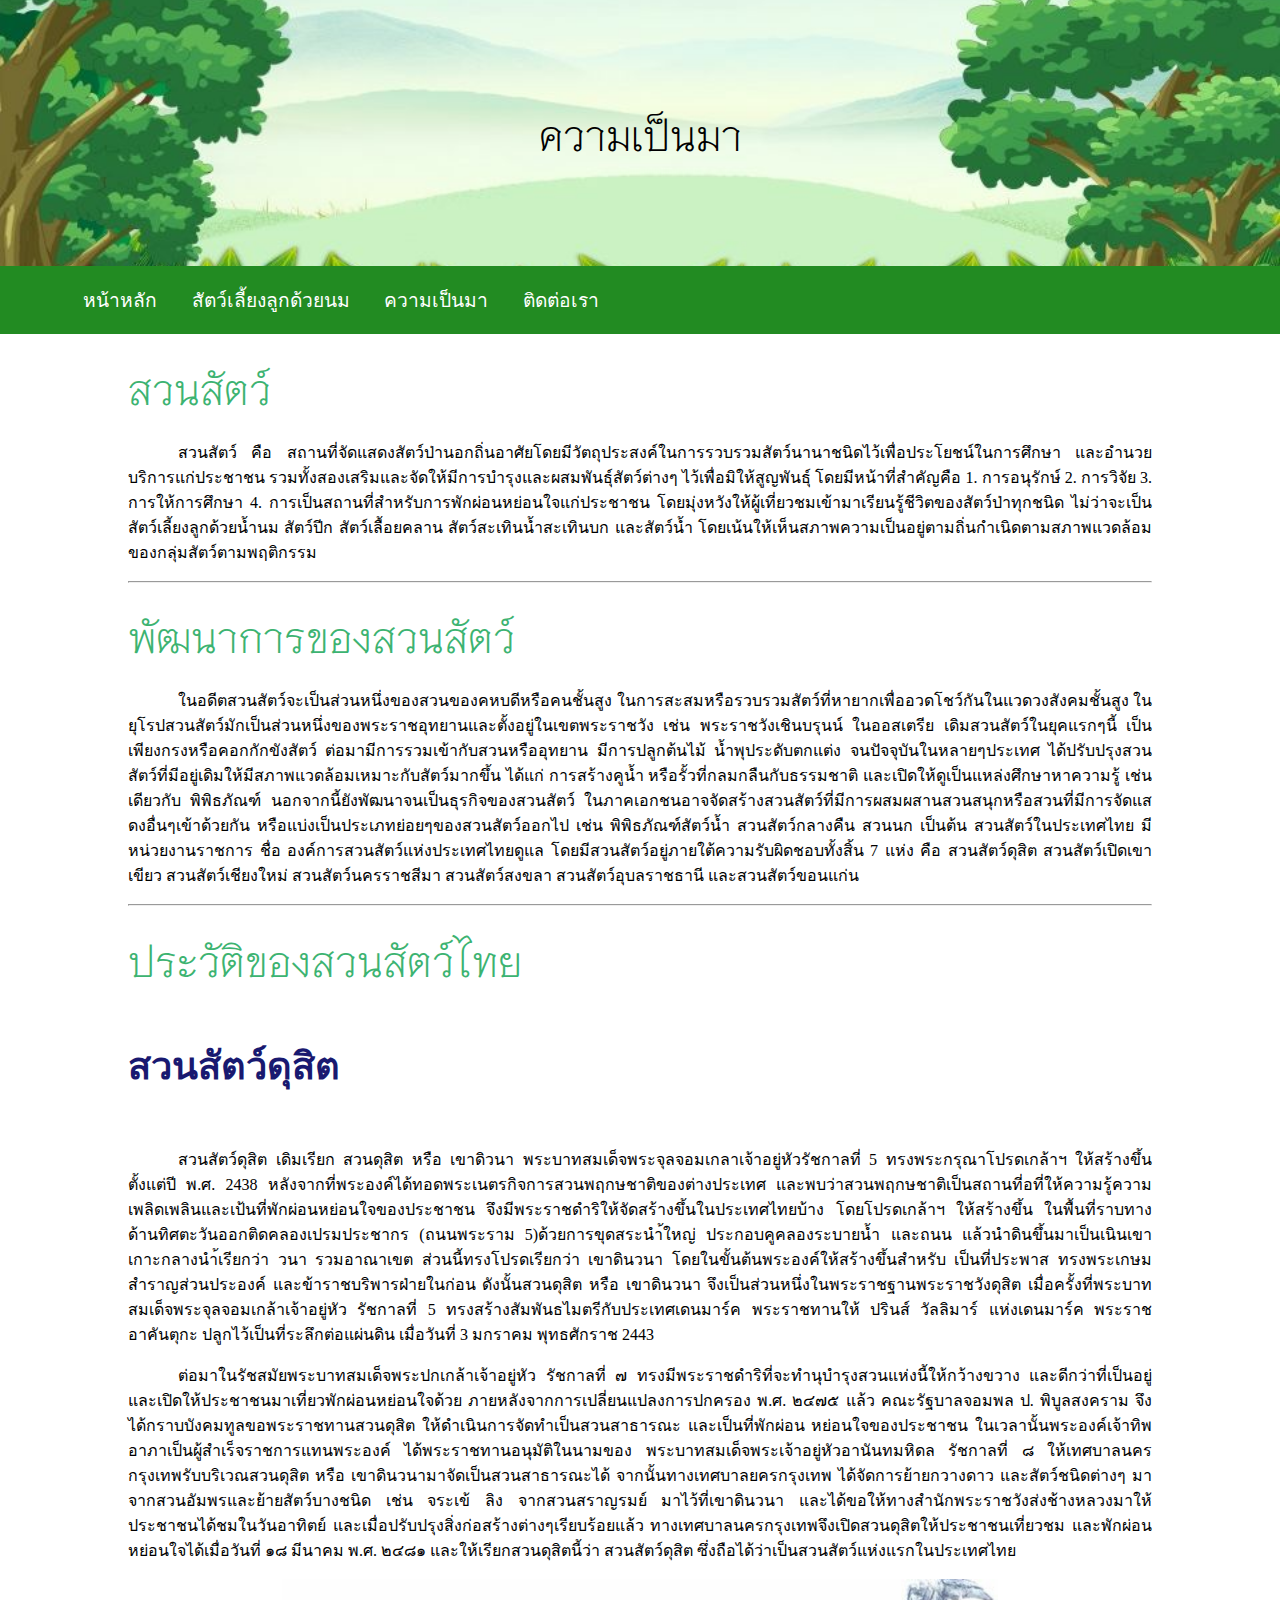
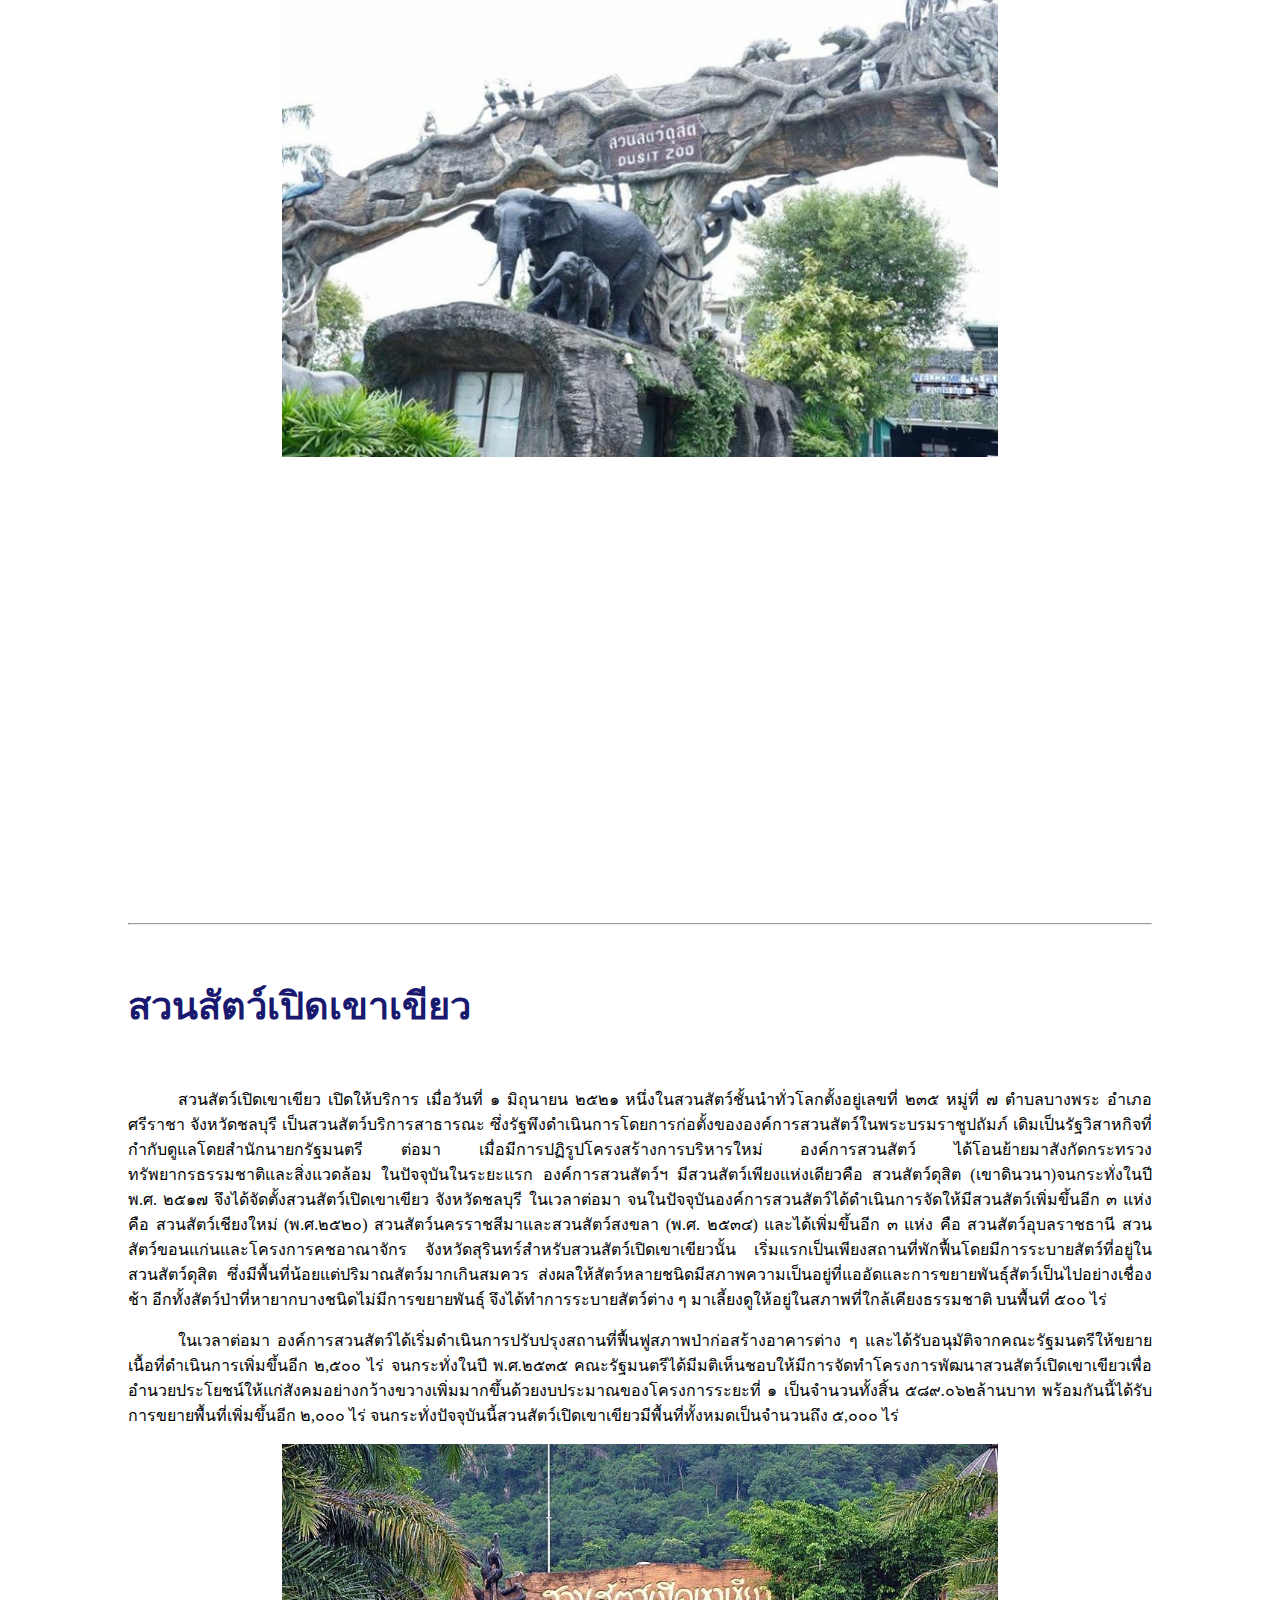
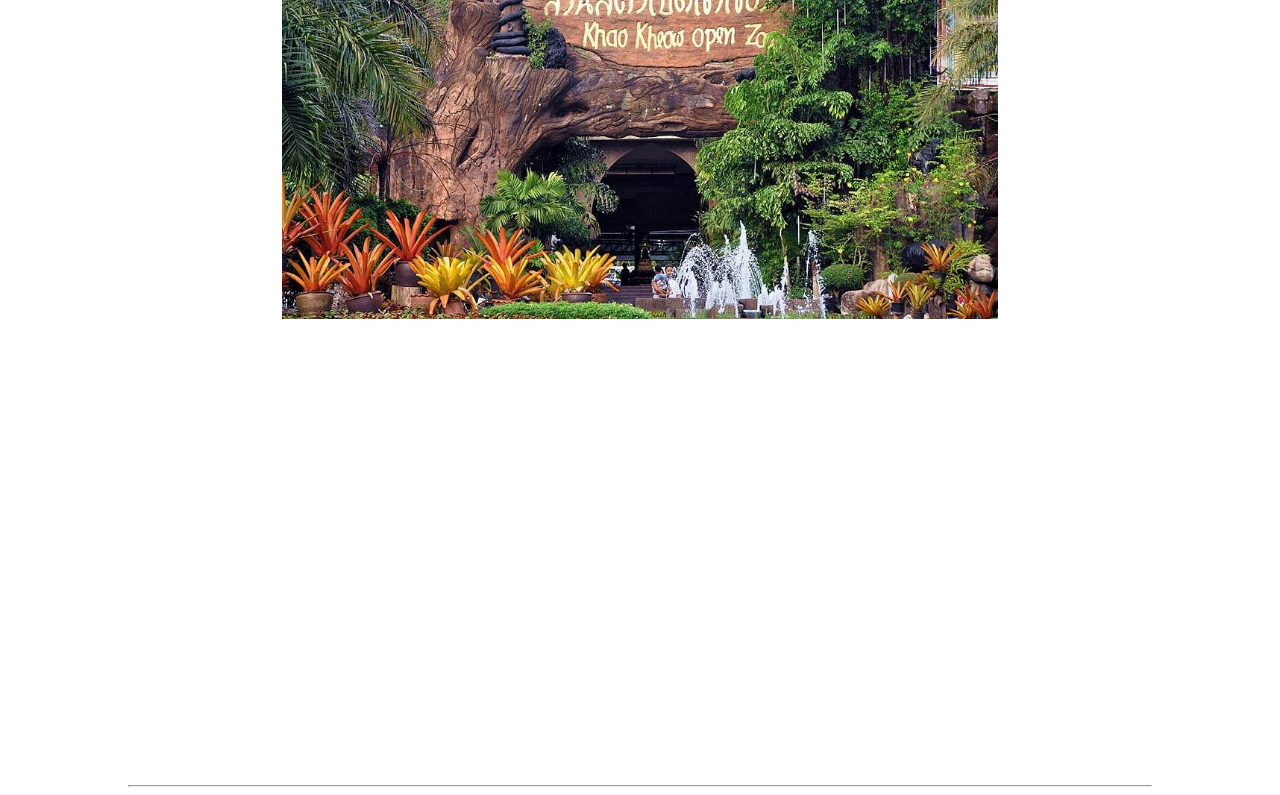
==== page3.html @ 6c56e4f8 "Add files via upload" ====
<!DOCTYPE html>
<html lang="en">
<head>
    <meta charset="UTF-8">
    <meta name="viewport" content="width=device-width, initial-scale=1.0">
    <title>ความเป็นมา</title>
    <link rel ="stylesheet" href="style.css">
    <link rel="icon" href="img/zoo.png">
    <link rel="preconnect" href="https://fonts.googleapis.com">
<link rel="preconnect" href="https://fonts.gstatic.com" crossorigin>
<link href="https://fonts.googleapis.com/css2?family=Niramit:ital,wght@0,200;0,300;0,400;0,500;0,600;0,700;1,200;1,300;1,400;1,500;1,600;1,700&display=swap" rel="stylesheet">
</head>
<body>
    <header>
        <h1>ความเป็นมา</h1>
    </header>
    <nav>
		<ul class="menu">
			<li><a href="index.html">หน้าหลัก</a></li>
			<li><a href="page2.html">สัตว์เลี้ยงลูกด้วยนม</a></li>
			<li><a href="page3.html">ความเป็นมา</a></li>
			<li><a target ="_blank"href="https://www.facebook.com/kkopenzoo">ติดต่อเรา</a></li>
		</ul>
        <article>
            <section>
                <h1 id="pp2">สวนสัตว์</h1>
                <p id="pp">สวนสัตว์ คือ สถานที่จัดแสดงสัตว์ป่านอกถิ่นอาศัยโดยมีวัตถุประสงค์ในการรวบรวมสัตว์นานาชนิดไว้เพื่อประโยชน์ในการศึกษา และอำนวยบริการแก่ประชาชน รวมทั้งสองเสริมและจัดให้มีการบำรุงและผสมพันธุ์สัตว์ต่างๆ ไว้เพื่อมิให้สูญพันธุ์ โดยมีหน้าที่สำคัญคือ 1. การอนุรักษ์ 2. การวิจัย 3. การให้การศึกษา 4. การเป็นสถานที่สำหรับการพักผ่อนหย่อนใจแก่ประชาชน โดยมุ่งหวังให้ผู้เที่ยวชมเข้ามาเรียนรู้ชีวิตของสัตว์ป่าทุกชนิด ไม่ว่าจะเป็นสัตว์เลี้ยงลูกด้วยน้ำนม สัตว์ปีก สัตว์เลื้อยคลาน สัตว์สะเทินน้ำสะเทินบก และสัตว์น้ำ โดยเน้นให้เห็นสภาพความเป็นอยู่ตามถิ่นกำเนิดตามสภาพแวดล้อมของกลุ่มสัตว์ตามพฤติกรรม</p>
                <hr>
                <h1 id="pp2">พัฒนาการของสวนสัตว์</h1>
                <p id ="pp">ในอดีตสวนสัตว์จะเป็นส่วนหนึ่งของสวนของคหบดีหรือคนชั้นสูง ในการสะสมหรือรวบรวมสัตว์ที่หายากเพื่ออวดโชว์กันในแวดวงสังคมชั้นสูง ในยุโรปสวนสัตว์มักเป็นส่วนหนึ่งของพระราชอุทยานและตั้งอยู่ในเขตพระราชวัง เช่น พระราชวังเชินบรุนน์ ในออสเตรีย เดิมสวนสัตว์ในยุคแรกๆนี้ เป็นเพียงกรงหรือคอกกักขังสัตว์ ต่อมามีการรวมเข้ากับสวนหรืออุทยาน มีการปลูกต้นไม้ น้ำพุประดับตกแต่ง จนปัจจุบันในหลายๆประเทศ ได้ปรับปรุงสวนสัตว์ที่มีอยู่เดิมให้มีสภาพแวดล้อมเหมาะกับสัตว์มากขึ้น ได้แก่ การสร้างคูน้ำ หรือรั้วที่กลมกลืนกับธรรมชาติ และเปิดให้ดูเป็นแหล่งศึกษาหาความรู้ เช่นเดียวกับ พิพิธภัณฑ์ นอกจากนี้ยังพัฒนาจนเป็นธุรกิจของสวนสัตว์ ในภาคเอกชนอาจจัดสร้างสวนสัตว์ที่มีการผสมผสานสวนสนุกหรือสวนที่มีการจัดแสดงอื่นๆเข้าด้วยกัน หรือแบ่งเป็นประเภทย่อยๆของสวนสัตว์ออกไป เช่น พิพิธภัณฑ์สัตว์น้ำ สวนสัตว์กลางคืน สวนนก เป็นต้น สวนสัตว์ในประเทศไทย มีหน่วยงานราชการ ชื่อ องค์การสวนสัตว์แห่งประเทศไทยดูแล โดยมีสวนสัตว์อยู่ภายใต้ความรับผิดชอบทั้งสิ้น 7 แห่ง คือ สวนสัตว์ดุสิต สวนสัตว์เปิดเขาเขียว สวนสัตว์เชียงใหม่ สวนสัตว์นครราชสีมา สวนสัตว์สงขลา สวนสัตว์อุบลราชธานี และสวนสัตว์ขอนแก่น</p>
                <hr>
                <h1 id="pp2">ประวัติของสวนสัตว์ไทย</h1>
                <h4 id="pp3">สวนสัตว์ดุสิต</h4>
                <p id="pp">สวนสัตว์ดุสิต เดิมเรียก สวนดุสิต หรือ เขาดิวนา พระบาทสมเด็จพระจุลจอมเกลาเจ้าอยู่หัวรัชกาลที่ 5 ทรงพระกรุณาโปรดเกล้าฯ ให้สร้างขึ้นตั้งแต่ปี พ.ศ. 2438 หลังจากที่พระองค์ได้ทอดพระเนตรกิจการสวนพฤกษชาติของต่างประเทศ และพบว่าสวนพฤกษชาติเป็นสถานที่อที่ให้ความรู้ความเพลิดเพลินและเป้นที่พักผ่อนหย่อนใจของประชาชน จึงมีพระราชดำริให้จัดสร้างขึ้นในประเทศไทยบ้าง โดยโปรดเกล้าฯ ให้สร้างขึ้น ในพื้นที่ราบทางด้านทิศตะวันออกติดคลองเปรมประชากร (ถนนพระราม 5)ด้วยการขุดสระนำ้ใหญ่ ประกอบคูคลองระบายน้ำ และถนน แล้วนำดินขึ้นมาเป็นเนินเขาเกาะกลางนำ้เรียกว่า วนา รวมอาณาเขต ส่วนนี้ทรงโปรดเรียกว่า เขาดินวนา โดยในขั้นต้นพระองค์ให้สร้างขึ้นสำหรับ เป็นที่ประพาส ทรงพระเกษมสำราญส่วนประองค์ และข้าราชบริพารฝ่ายในก่อน ดังนั้นสวนดุสิต หรือ เขาดินวนา จึงเป็นส่วนหนึ่งในพระราชฐานพระราชวังดุสิต เมื่อครั้งที่พระบาทสมเด็จพระจุลจอมเกล้าเจ้าอยู่หัว รัชกาลที่ 5 ทรงสร้างสัมพันธไมตรีกับประเทศเดนมาร์ค พระราชทานให้ ปรินส์ วัลลิมาร์ แห่งเดนมาร์ค พระราชอาคันตุกะ ปลูกไว้เป็นที่ระลึกต่อแผ่นดิน เมื่อวันที่ 3 มกราคม พุทธศักราช 2443</p>
                <p id ="pp">ต่อมาในรัชสมัยพระบาทสมเด็จพระปกเกล้าเจ้าอยู่หัว รัชกาลที่ ๗ ทรงมีพระราชดำริที่จะทำนุบำรุงสวนแห่งนี้ให้กว้างขวาง และดีกว่าที่เป็นอยู่ และเปิดให้ประชาชนมาเที่ยวพักผ่อนหย่อนใจด้วย ภายหลังจากการเปลี่ยนแปลงการปกครอง พ.ศ. ๒๔๗๕ แล้ว คณะรัฐบาลจอมพล ป. พิบูลสงคราม จึงได้กราบบังคมทูลขอพระราชทานสวนดุสิต ให้ดำเนินการจัดทำเป็นสวนสาธารณะ และเป็นที่พักผ่อน หย่อนใจของประชาชน ในเวลานั้นพระองค์เจ้าทิพอาภาเป็นผู้สำเร็จราชการแทนพระองค์ ได้พระราชทานอนุมัติในนามของ พระบาทสมเด็จพระเจ้าอยู่หัวอานันทมหิดล รัชกาลที่ ๘ ให้เทศบาลนครกรุงเทพรับบริเวณสวนดุสิต หรือ เขาดินวนามาจัดเป็นสวนสาธารณะได้ จากนั้นทางเทศบาลยครกรุงเทพ ได้จัดการย้ายกวางดาว และสัตว์ชนิดต่างๆ มาจากสวนอัมพรและย้ายสัตว์บางชนิด เช่น จระเข้ ลิง จากสวนสราญรมย์ มาไว้ที่เขาดินวนา และได้ขอให้ทางสำนักพระราชวังส่งช้างหลวงมาให้ประชาชนได้ชมในวันอาทิตย์ และเมื่อปรับปรุงสิ่งก่อสร้างต่างๆเรียบร้อยแล้ว ทางเทศบาลนครกรุงเทพจึงเปิดสวนดุสิตให้ประชาชนเที่ยวชม และพักผ่อนหย่อนใจได้เมื่อวันที่ ๑๘ มีนาคม พ.ศ. ๒๔๘๑ และให้เรียกสวนดุสิตนี้ว่า สวนสัตว์ดุสิต ซึ่งถือได้ว่าเป็นสวนสัตว์แห่งแรกในประเทศไทย</p>
                <div style="text-align:center;">
                <img src="img/du.jpg" id="img2">
                </div>
                
                <div style="text-align:center;">
                <iframe src="https://www.google.com/maps/embed?pb=!1m18!1m12!1m3!1d1937.5633934652449!2d100.51265091744384!3d13.771226800000019!2m3!1f0!2f0!3f0!3m2!1i1024!2i768!4f13.1!3m3!1m2!1s0x30e2995b1780470b%3A0x8a3e0ec6ab5421fe!2z4Liq4Lin4LiZ4Liq4Lix4LiV4Lin4LmM4LiU4Li44Liq4Li04LiV!5e0!3m2!1sth!2sth!4v1664195090945!5m2!1sth!2sth" width="600" height="450" style="border:0;" allowfullscreen="" loading="lazy" referrerpolicy="no-referrer-when-downgrade"></iframe>
                </div>
                <hr>
                <h4 id="pp3">สวนสัตว์เปิดเขาเขียว</h4>
                <p id="pp">สวนสัตว์เปิดเขาเขียว เปิดให้บริการ เมื่อวันที่ ๑ มิถุนายน ๒๕๒๑ หนึ่งในสวนสัตว์ชั้นนำทั่วโลกตั้งอยู่เลขที่ ๒๓๕ หมู่ที่ ๗ ตำบลบางพระ อำเภอศรีราชา จังหวัดชลบุรี เป็นสวนสัตว์บริการสาธารณะ ซึ่งรัฐพึงดำเนินการโดยการก่อตั้งขององค์การสวนสัตว์ในพระบรมราชูปถัมภ์ เดิมเป็นรัฐวิสาหกิจที่กำกับดูแลโดยสำนักนายกรัฐมนตรี ต่อมา เมื่อมีการปฏิรูปโครงสร้างการบริหารใหม่ องค์การสวนสัตว์ ได้โอนย้ายมาสังกัดกระทรวงทรัพยากรธรรมชาติและสิ่งแวดล้อม ในปัจจุบันในระยะแรก องค์การสวนสัตว์ฯ มีสวนสัตว์เพียงแห่งเดียวคือ สวนสัตว์ดุสิต (เขาดินวนา)จนกระทั่งในปี พ.ศ. ๒๕๑๗ จึงได้จัดตั้งสวนสัตว์เปิดเขาเขียว จังหวัดชลบุรี ในเวลาต่อมา จนในปัจจุบันองค์การสวนสัตว์ได้ดำเนินการจัดให้มีสวนสัตว์เพิ่มขึ้นอีก ๓ แห่งคือ สวนสัตว์เชียงใหม่ (พ.ศ.๒๕๒๐) สวนสัตว์นครราชสีมาและสวนสัตว์สงขลา (พ.ศ. ๒๕๓๔) และได้เพิ่มขึ้นอีก ๓ แห่ง คือ สวนสัตว์อุบลราชธานี สวนสัตว์ขอนแก่นและโครงการคชอาณาจักร จังหวัดสุรินทร์สำหรับสวนสัตว์เปิดเขาเขียวนั้น เริ่มแรกเป็นเพียงสถานที่พักฟื้นโดยมีการระบายสัตว์ที่อยู่ในสวนสัตว์ดุสิต ซึ่งมีพื้นที่น้อยแต่ปริมาณสัตว์มากเกินสมควร ส่งผลให้สัตว์หลายชนิดมีสภาพความเป็นอยู่ที่แออัดและการขยายพันธุ์สัตว์เป็นไปอย่างเชื่องช้า อีกทั้งสัตว์ป่าที่หายากบางชนิดไม่มีการขยายพันธุ์ จึงได้ทำการระบายสัตว์ต่าง ๆ มาเลี้ยงดูให้อยู่ในสภาพที่ใกล้เคียงธรรมชาติ บนพื้นที่ ๕๐๐ ไร่</p>
                <p id="pp">ในเวลาต่อมา องค์การสวนสัตว์ได้เริ่มดำเนินการปรับปรุงสถานที่ฟื้นฟูสภาพป่าก่อสร้างอาคารต่าง ๆ และได้รับอนุมัติจากคณะรัฐมนตรีให้ขยายเนื้อที่ดำเนินการเพิ่มขึ้นอีก ๒,๕๐๐ ไร่ จนกระทั่งในปี พ.ศ.๒๕๓๕ คณะรัฐมนตรีได้มีมติเห็นชอบให้มีการจัดทำโครงการพัฒนาสวนสัตว์เปิดเขาเขียวเพื่ออำนวยประโยชน์ให้แก่สังคมอย่างกว้างขวางเพิ่มมากขึ้นด้วยงบประมาณของโครงการระยะที่ ๑ เป็นจำนวนทั้งสิ้น ๕๘๙.๐๖๒ล้านบาท พร้อมกันนี้ได้รับการขยายพื้นที่เพิ่มขึ้นอีก ๒,๐๐๐ ไร่ จนกระทั่งปัจจุบันนี้สวนสัตว์เปิดเขาเขียวมีพื้นที่ทั้งหมดเป็นจำนวนถึง ๕,๐๐๐ ไร่</p>
                <div style="text-align:center;">
                <img src ="img/kh.jpg" id="img2">
                </div>
                <div style="text-align:center;">
                <iframe src="https://www.google.com/maps/embed?pb=!1m18!1m12!1m3!1d3884.167346666907!2d101.05481231482456!3d13.214807990696624!2m3!1f0!2f0!3f0!3m2!1i1024!2i768!4f13.1!3m3!1m2!1s0x3102cbe39be70053%3A0xa646ca64787640be!2z4Liq4Lin4LiZ4Liq4Lix4LiV4Lin4LmM4LmA4Lib4Li04LiU4LmA4LiC4Liy4LmA4LiC4Li14Lii4Lin!5e0!3m2!1sth!2sth!4v1664195815999!5m2!1sth!2sth" width="600" height="450" style="border:0;" allowfullscreen="" loading="lazy" referrerpolicy="no-referrer-when-downgrade"></iframe>
                </div>
                <hr>
                
                
            </section>
        </article>


</body>
</html>
---- style.css ----
body{
    margin:0;
	padding:0;

}
header {
	background-image:url(img/777.jpg);
	color:black;
	object-fit: cover;
	background-position: center;
	background-size:cover;
    padding:4em 13% 4em 13%;
	text-align:center;
	font-size:20px;/*--ถ้าตัวอักษรใหญ่รูปก็จะใหญ่--*/
}
ul.menu{
    background:#228B22;
	margin:0;
	list-style-type:none;
	padding:0 5% 0 5%;
	position:relative;
	overflow:auto;
}
ul.menu li a {
	text-decoration:none;
	color:white;
	font-size:1.2em;
	float:left;
	padding:1em 0.8em 1em 1em;
}
article{display:block;}
article> section{
	padding:0 10% 0 10%;
	background-color:rgba(255,255,255,0.7);
}
#ani{
	color:DarkGreen;
	border-bottom:solid 3px DarkGreen;
}
#pp{
	text-indent:50px;/*ย่อหน้า*/
	text-align:justify;/*ชิดขอบซ้ายขวา*/
}
#img2{width:70%;
object-fit: cover;}
#pp2{
	color:#3CB371;
	font-size: 40px
}
#pp3{
	color:#191970;
	font-size: 38px
}
#pp4{
	color:#508D4E;
	font-size: 40px
}
#pp5{
	color:#00FF7F;
}
h1{
	
		font-family: "Niramit", sans-serif;
		font-weight: 200;
		font-style: normal;
	
}
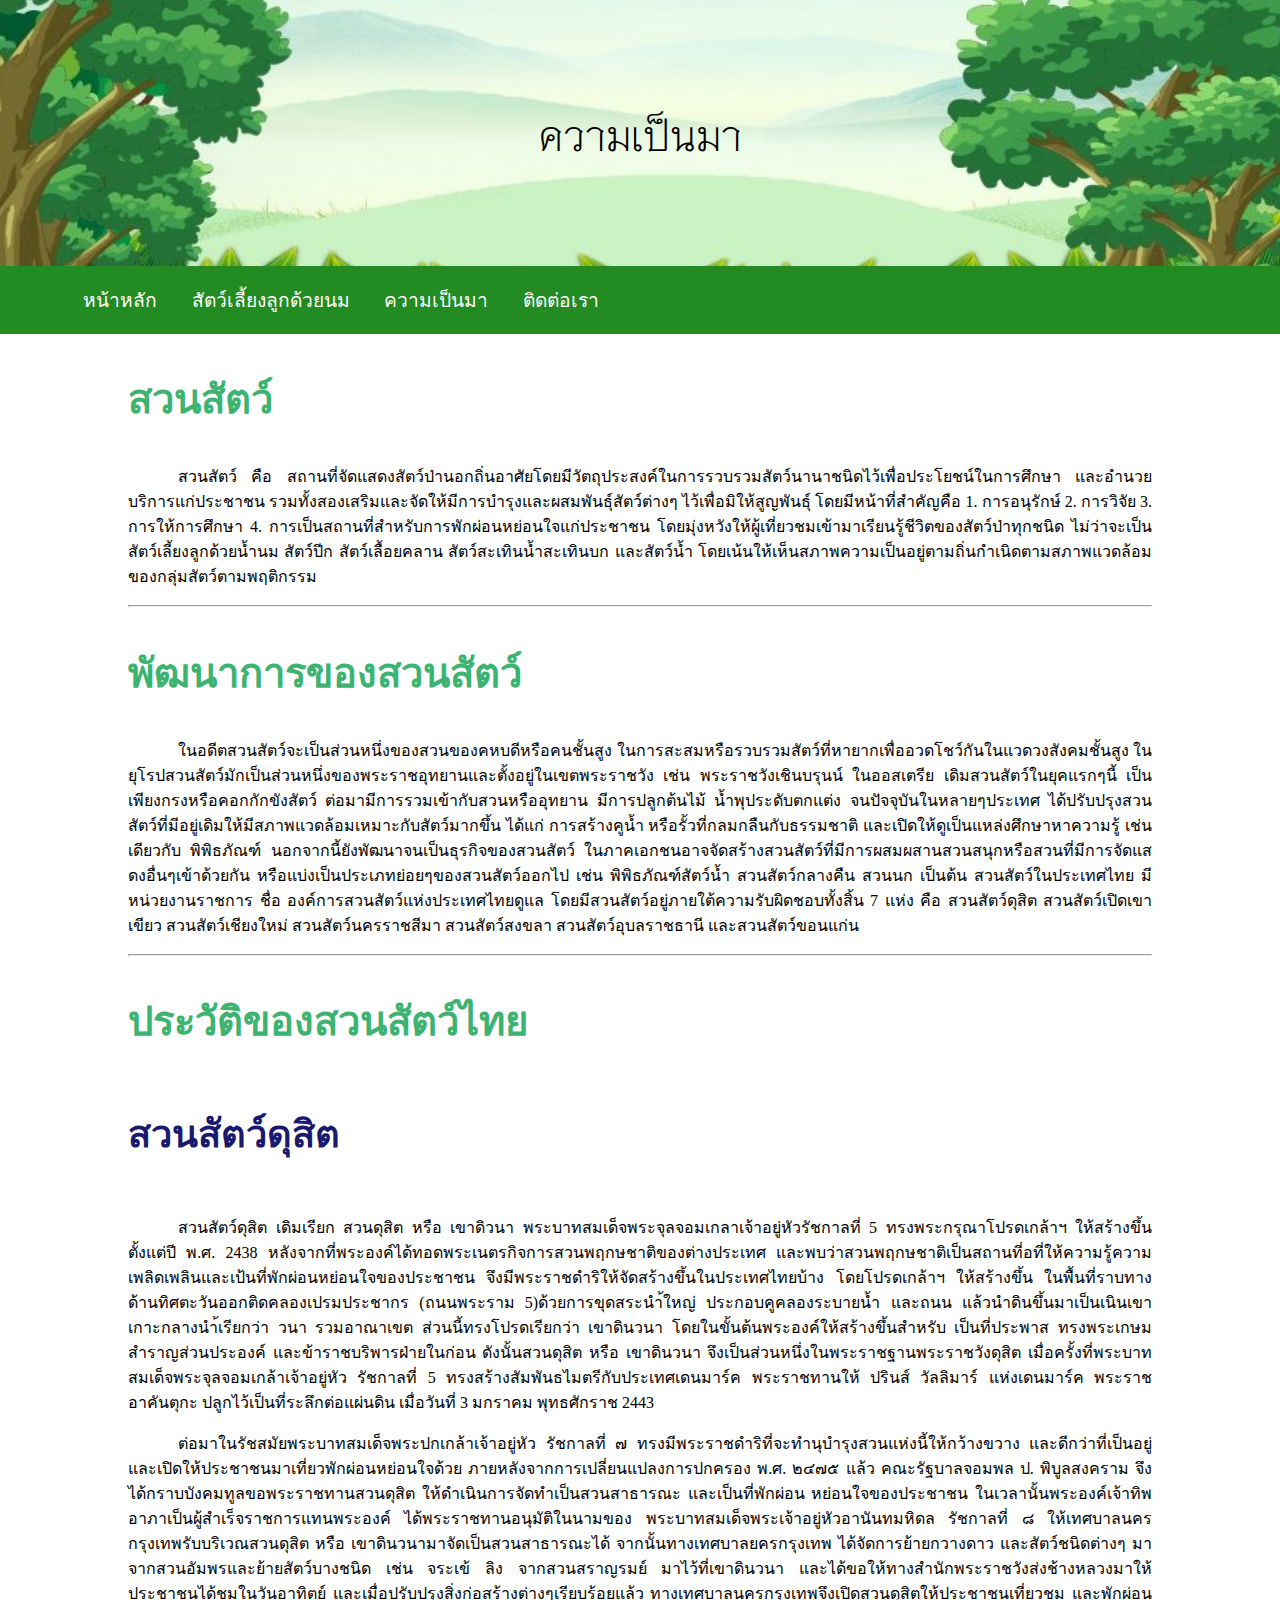
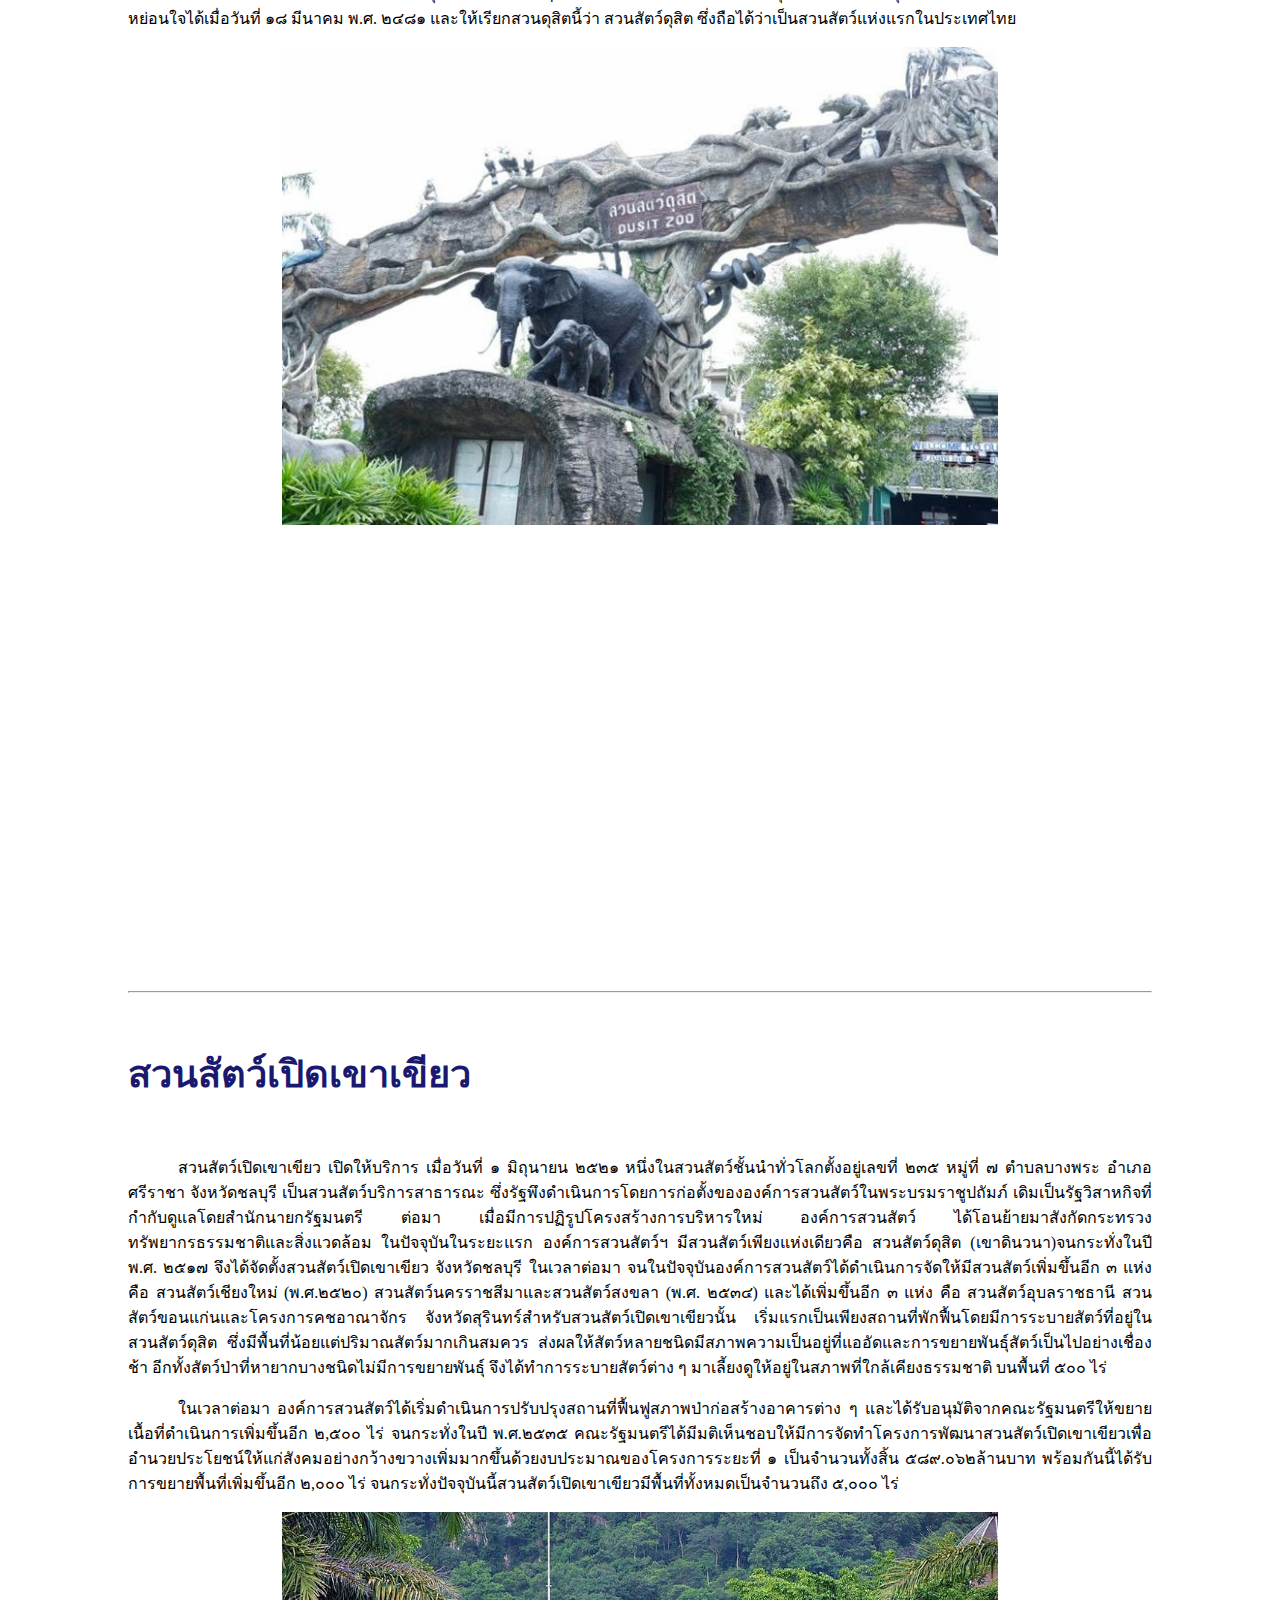
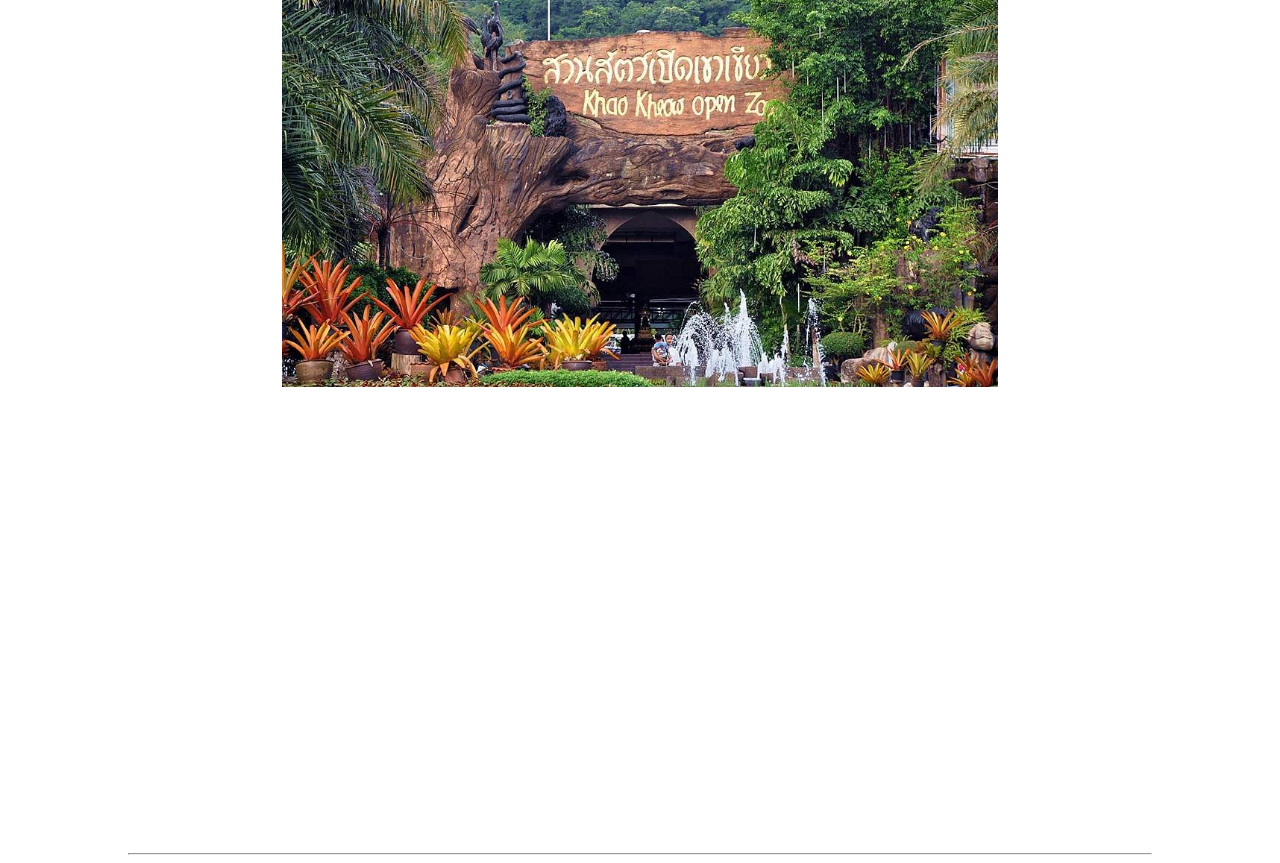
==== commit 9beba56b: "Update page3.html" ====
--- a/page3.html
+++ b/page3.html
@@ -23,13 +23,13 @@
 		</ul>
         <article>
             <section>
-                <h1 id="pp2">สวนสัตว์</h1>
+                <h2 id="pp2">สวนสัตว์</h2>
                 <p id="pp">สวนสัตว์ คือ สถานที่จัดแสดงสัตว์ป่านอกถิ่นอาศัยโดยมีวัตถุประสงค์ในการรวบรวมสัตว์นานาชนิดไว้เพื่อประโยชน์ในการศึกษา และอำนวยบริการแก่ประชาชน รวมทั้งสองเสริมและจัดให้มีการบำรุงและผสมพันธุ์สัตว์ต่างๆ ไว้เพื่อมิให้สูญพันธุ์ โดยมีหน้าที่สำคัญคือ 1. การอนุรักษ์ 2. การวิจัย 3. การให้การศึกษา 4. การเป็นสถานที่สำหรับการพักผ่อนหย่อนใจแก่ประชาชน โดยมุ่งหวังให้ผู้เที่ยวชมเข้ามาเรียนรู้ชีวิตของสัตว์ป่าทุกชนิด ไม่ว่าจะเป็นสัตว์เลี้ยงลูกด้วยน้ำนม สัตว์ปีก สัตว์เลื้อยคลาน สัตว์สะเทินน้ำสะเทินบก และสัตว์น้ำ โดยเน้นให้เห็นสภาพความเป็นอยู่ตามถิ่นกำเนิดตามสภาพแวดล้อมของกลุ่มสัตว์ตามพฤติกรรม</p>
                 <hr>
-                <h1 id="pp2">พัฒนาการของสวนสัตว์</h1>
+                <h2 id="pp2">พัฒนาการของสวนสัตว์</h2>
                 <p id ="pp">ในอดีตสวนสัตว์จะเป็นส่วนหนึ่งของสวนของคหบดีหรือคนชั้นสูง ในการสะสมหรือรวบรวมสัตว์ที่หายากเพื่ออวดโชว์กันในแวดวงสังคมชั้นสูง ในยุโรปสวนสัตว์มักเป็นส่วนหนึ่งของพระราชอุทยานและตั้งอยู่ในเขตพระราชวัง เช่น พระราชวังเชินบรุนน์ ในออสเตรีย เดิมสวนสัตว์ในยุคแรกๆนี้ เป็นเพียงกรงหรือคอกกักขังสัตว์ ต่อมามีการรวมเข้ากับสวนหรืออุทยาน มีการปลูกต้นไม้ น้ำพุประดับตกแต่ง จนปัจจุบันในหลายๆประเทศ ได้ปรับปรุงสวนสัตว์ที่มีอยู่เดิมให้มีสภาพแวดล้อมเหมาะกับสัตว์มากขึ้น ได้แก่ การสร้างคูน้ำ หรือรั้วที่กลมกลืนกับธรรมชาติ และเปิดให้ดูเป็นแหล่งศึกษาหาความรู้ เช่นเดียวกับ พิพิธภัณฑ์ นอกจากนี้ยังพัฒนาจนเป็นธุรกิจของสวนสัตว์ ในภาคเอกชนอาจจัดสร้างสวนสัตว์ที่มีการผสมผสานสวนสนุกหรือสวนที่มีการจัดแสดงอื่นๆเข้าด้วยกัน หรือแบ่งเป็นประเภทย่อยๆของสวนสัตว์ออกไป เช่น พิพิธภัณฑ์สัตว์น้ำ สวนสัตว์กลางคืน สวนนก เป็นต้น สวนสัตว์ในประเทศไทย มีหน่วยงานราชการ ชื่อ องค์การสวนสัตว์แห่งประเทศไทยดูแล โดยมีสวนสัตว์อยู่ภายใต้ความรับผิดชอบทั้งสิ้น 7 แห่ง คือ สวนสัตว์ดุสิต สวนสัตว์เปิดเขาเขียว สวนสัตว์เชียงใหม่ สวนสัตว์นครราชสีมา สวนสัตว์สงขลา สวนสัตว์อุบลราชธานี และสวนสัตว์ขอนแก่น</p>
                 <hr>
-                <h1 id="pp2">ประวัติของสวนสัตว์ไทย</h1>
+                <h2 id="pp2">ประวัติของสวนสัตว์ไทย</h2>
                 <h4 id="pp3">สวนสัตว์ดุสิต</h4>
                 <p id="pp">สวนสัตว์ดุสิต เดิมเรียก สวนดุสิต หรือ เขาดิวนา พระบาทสมเด็จพระจุลจอมเกลาเจ้าอยู่หัวรัชกาลที่ 5 ทรงพระกรุณาโปรดเกล้าฯ ให้สร้างขึ้นตั้งแต่ปี พ.ศ. 2438 หลังจากที่พระองค์ได้ทอดพระเนตรกิจการสวนพฤกษชาติของต่างประเทศ และพบว่าสวนพฤกษชาติเป็นสถานที่อที่ให้ความรู้ความเพลิดเพลินและเป้นที่พักผ่อนหย่อนใจของประชาชน จึงมีพระราชดำริให้จัดสร้างขึ้นในประเทศไทยบ้าง โดยโปรดเกล้าฯ ให้สร้างขึ้น ในพื้นที่ราบทางด้านทิศตะวันออกติดคลองเปรมประชากร (ถนนพระราม 5)ด้วยการขุดสระนำ้ใหญ่ ประกอบคูคลองระบายน้ำ และถนน แล้วนำดินขึ้นมาเป็นเนินเขาเกาะกลางนำ้เรียกว่า วนา รวมอาณาเขต ส่วนนี้ทรงโปรดเรียกว่า เขาดินวนา โดยในขั้นต้นพระองค์ให้สร้างขึ้นสำหรับ เป็นที่ประพาส ทรงพระเกษมสำราญส่วนประองค์ และข้าราชบริพารฝ่ายในก่อน ดังนั้นสวนดุสิต หรือ เขาดินวนา จึงเป็นส่วนหนึ่งในพระราชฐานพระราชวังดุสิต เมื่อครั้งที่พระบาทสมเด็จพระจุลจอมเกล้าเจ้าอยู่หัว รัชกาลที่ 5 ทรงสร้างสัมพันธไมตรีกับประเทศเดนมาร์ค พระราชทานให้ ปรินส์ วัลลิมาร์ แห่งเดนมาร์ค พระราชอาคันตุกะ ปลูกไว้เป็นที่ระลึกต่อแผ่นดิน เมื่อวันที่ 3 มกราคม พุทธศักราช 2443</p>
                 <p id ="pp">ต่อมาในรัชสมัยพระบาทสมเด็จพระปกเกล้าเจ้าอยู่หัว รัชกาลที่ ๗ ทรงมีพระราชดำริที่จะทำนุบำรุงสวนแห่งนี้ให้กว้างขวาง และดีกว่าที่เป็นอยู่ และเปิดให้ประชาชนมาเที่ยวพักผ่อนหย่อนใจด้วย ภายหลังจากการเปลี่ยนแปลงการปกครอง พ.ศ. ๒๔๗๕ แล้ว คณะรัฐบาลจอมพล ป. พิบูลสงคราม จึงได้กราบบังคมทูลขอพระราชทานสวนดุสิต ให้ดำเนินการจัดทำเป็นสวนสาธารณะ และเป็นที่พักผ่อน หย่อนใจของประชาชน ในเวลานั้นพระองค์เจ้าทิพอาภาเป็นผู้สำเร็จราชการแทนพระองค์ ได้พระราชทานอนุมัติในนามของ พระบาทสมเด็จพระเจ้าอยู่หัวอานันทมหิดล รัชกาลที่ ๘ ให้เทศบาลนครกรุงเทพรับบริเวณสวนดุสิต หรือ เขาดินวนามาจัดเป็นสวนสาธารณะได้ จากนั้นทางเทศบาลยครกรุงเทพ ได้จัดการย้ายกวางดาว และสัตว์ชนิดต่างๆ มาจากสวนอัมพรและย้ายสัตว์บางชนิด เช่น จระเข้ ลิง จากสวนสราญรมย์ มาไว้ที่เขาดินวนา และได้ขอให้ทางสำนักพระราชวังส่งช้างหลวงมาให้ประชาชนได้ชมในวันอาทิตย์ และเมื่อปรับปรุงสิ่งก่อสร้างต่างๆเรียบร้อยแล้ว ทางเทศบาลนครกรุงเทพจึงเปิดสวนดุสิตให้ประชาชนเที่ยวชม และพักผ่อนหย่อนใจได้เมื่อวันที่ ๑๘ มีนาคม พ.ศ. ๒๔๘๑ และให้เรียกสวนดุสิตนี้ว่า สวนสัตว์ดุสิต ซึ่งถือได้ว่าเป็นสวนสัตว์แห่งแรกในประเทศไทย</p>
@@ -58,4 +58,4 @@
 
 
 </body>
-</html>+</html>
